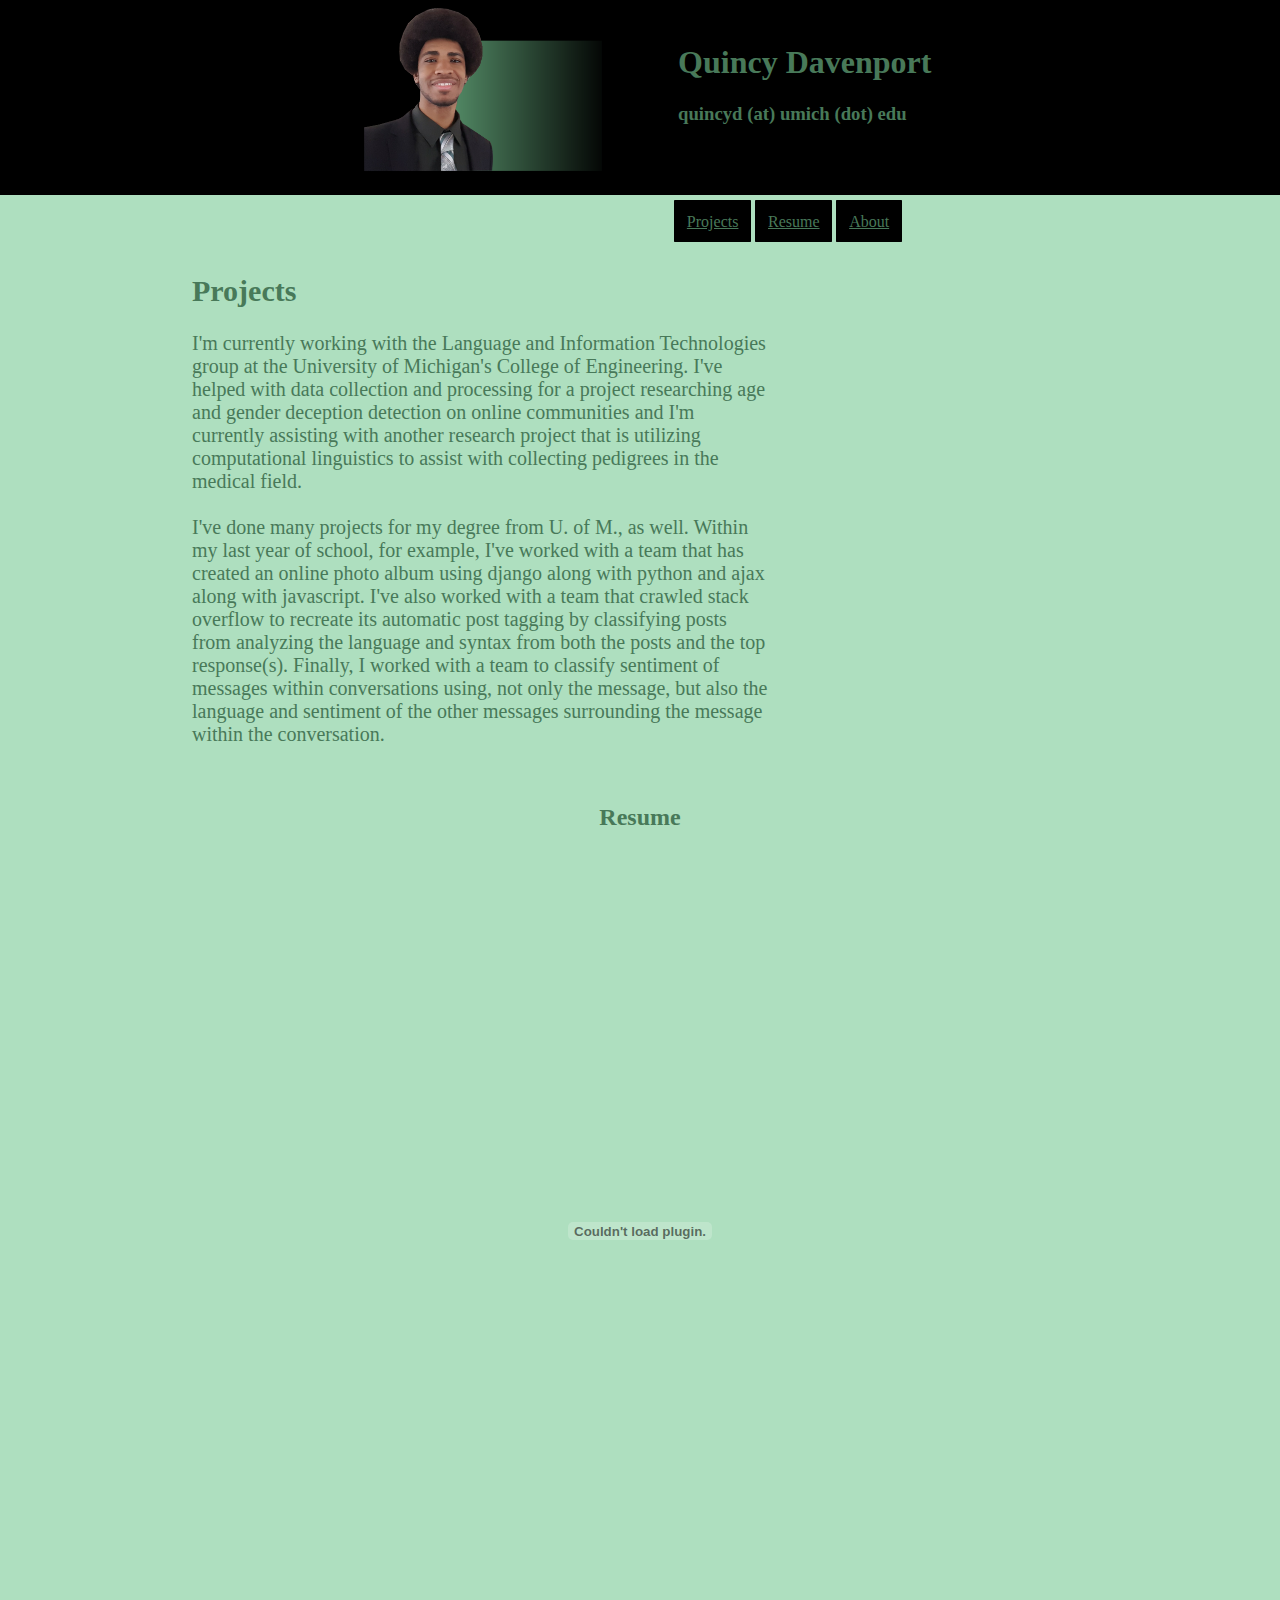
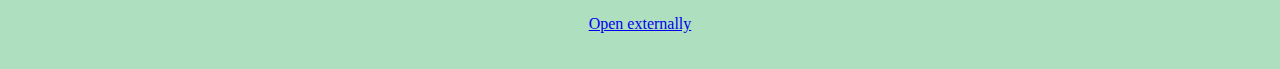
==== index.html @ 887d112c "Renamed html file" ====
<!doctype html>
<html>
	<head>
		<title>Quincy Davenport</title>
		<link href="style.css" rel="stylesheet"/link>
	</head>
	<header>

		<div id="head">
			<div id="right_head"><p></p></div>
			<img id="my_face" src="qd2.png">
			<div id="contact_info">
				<br>
				<h1><strong>Quincy Davenport</strong></h1>
				<h3>quincyd (at) umich (dot) edu</h3>
			</div>
			<div id="left_head"><p></p></div>
		</div>

	</header>
	<body>

		<br>

		<nav id="links">
			<ul>
				<li><a href="#projects">Projects</a></li>
				<li><a href="#resume">Resume</a></li>
                <li><a href="about.html">About</a></li>
			</ul>
		</nav>

		<br>
		<div id="projects">
			<h2>Projects</h2>
			<p>I'm currently working with the Language and Information Technologies group at the University of Michigan's College of Engineering. I've helped with data collection and processing for a project researching age and gender deception detection on online communities and I'm currently assisting with another research project that is utilizing computational linguistics to assist with collecting pedigrees in the medical field.

			<br><br>

			I've done many projects for my degree from U. of M., as well. Within my last year of school, for example, I've worked with a team that has created an online photo album using django along with python and ajax along with javascript. I've also worked with a team that crawled stack overflow to recreate its automatic post tagging by classifying posts from analyzing the language and syntax from both the posts and the top response(s). Finally, I worked with a team to classify sentiment of messages within conversations using, not only the message, but also the language and sentiment of the other messages surrounding the message within the conversation.</p>
		</div>

        <br>
		<div id="resume">
			<h2 align="center">Resume</h2>
			<div id="resume_download">
			<object width="600" height="760" data="graduate_resume_2017.pdf"></object>
            <br>
            <a href="graduate_resume_2017.pdf">Open externally</a>
			</div>
<br><br>

</div>


	</body>

</html>
---- style.css ----
:root {
	--my_green: #487959;
	--fade_green: #aedfbf;
	--info_width: 45%;
	--info_font_size: 125%;
}

header{
	background:#000;
	color: var(--my_green);
	padding: 5px 15px;
}

#head {
	text-align: center;
	-webkit-columns: 250px 4;
	-moz-columns: 250px 4;
    columns: 250px 4;
}

#my_face {
	text-align: center;
	width: 80%;
	height: 65%
}

#contact_info {
	text-align: left;
	margin-left: 10%
}

body{
	margin: 0;
	background-color: var(--fade_green);
	color: var(--my_green);
	text-align: center;
}

nav ul{
	margin: 0;
	margin-left: 20%;
	display: inline;
	float: center;
}

#links ul li{
	background: black;
	color: var(--my_green);
	display: inline;
	padding: 1% 1%;
	border-radius: 1%;
}

#links ul li a{
	color: var(--my_green);
}

#about {
	text-align: left;
	margin-left: 15%;
	width: var(--info_width);
	font-size: var(--info_font_size);
}

#projects {
	text-align: left;
	margin-left: 15%;
	width: var(--info_width);
	font-size: var(--info_font_size);
}

#resume #mission {
	text-align: left;
	margin-left: 25%;
	width: var(--info_width);
	font-size: var(--info_font_size);
}

#resume_download #mission_download {
	text-align: center;
}

footer {
	clear: both;
}

footer img{
	display:inline;
	margin: 20%;
}
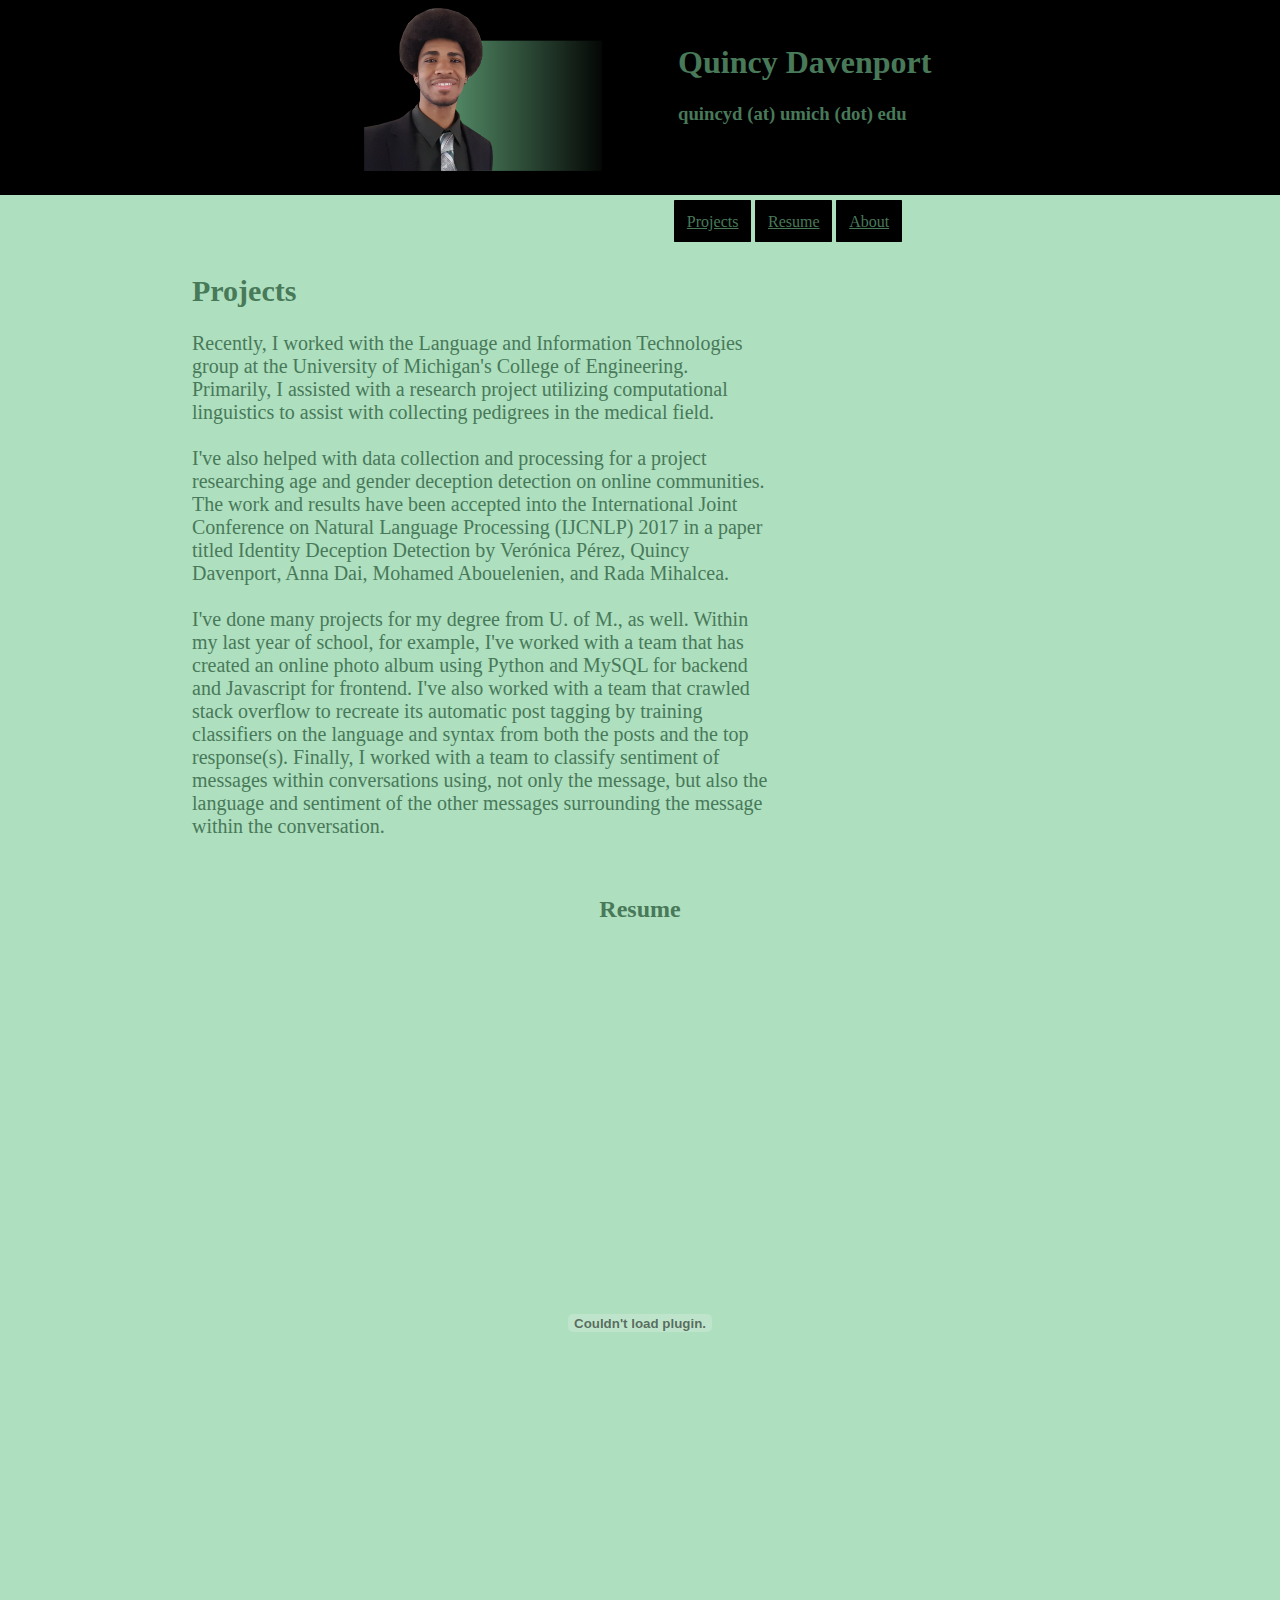
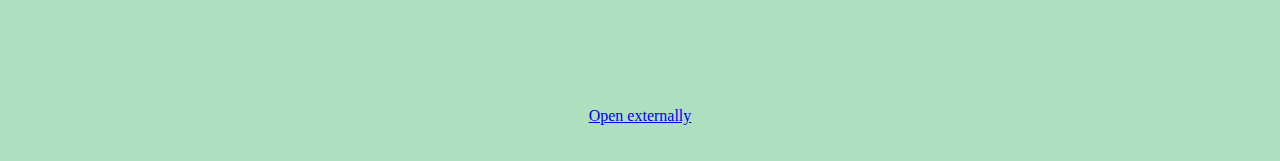
==== commit 722cc521: "Updated text of website and resume" ====
--- a/index.html
+++ b/index.html
@@ -33,11 +33,14 @@
 		<br>
 		<div id="projects">
 			<h2>Projects</h2>
-			<p>I'm currently working with the Language and Information Technologies group at the University of Michigan's College of Engineering. I've helped with data collection and processing for a project researching age and gender deception detection on online communities and I'm currently assisting with another research project that is utilizing computational linguistics to assist with collecting pedigrees in the medical field.
+			<p>Recently, I worked with the Language and Information Technologies group at the University of Michigan's College of Engineering. Primarily, I assisted with a research project utilizing computational linguistics to assist with collecting pedigrees in the medical field.
+
+            <br><br>I've also helped with data collection and processing for a project researching age and gender deception detection on online communities. The work and results have been accepted into the International Joint Conference on Natural Language Processing (IJCNLP) 2017 in a paper titled Identity Deception Detection by Ver&oacute;nica P&eacute;rez, Quincy Davenport, Anna Dai, Mohamed Abouelenien, and Rada Mihalcea.
+            
 
 			<br><br>
 
-			I've done many projects for my degree from U. of M., as well. Within my last year of school, for example, I've worked with a team that has created an online photo album using django along with python and ajax along with javascript. I've also worked with a team that crawled stack overflow to recreate its automatic post tagging by classifying posts from analyzing the language and syntax from both the posts and the top response(s). Finally, I worked with a team to classify sentiment of messages within conversations using, not only the message, but also the language and sentiment of the other messages surrounding the message within the conversation.</p>
+			I've done many projects for my degree from U. of M., as well. Within my last year of school, for example, I've worked with a team that has created an online photo album using Python and MySQL for backend and Javascript for frontend. I've also worked with a team that crawled stack overflow to recreate its automatic post tagging by training classifiers on the language and syntax from both the posts and the top response(s). Finally, I worked with a team to classify sentiment of messages within conversations using, not only the message, but also the language and sentiment of the other messages surrounding the message within the conversation.</p>
 		</div>
 
         <br>
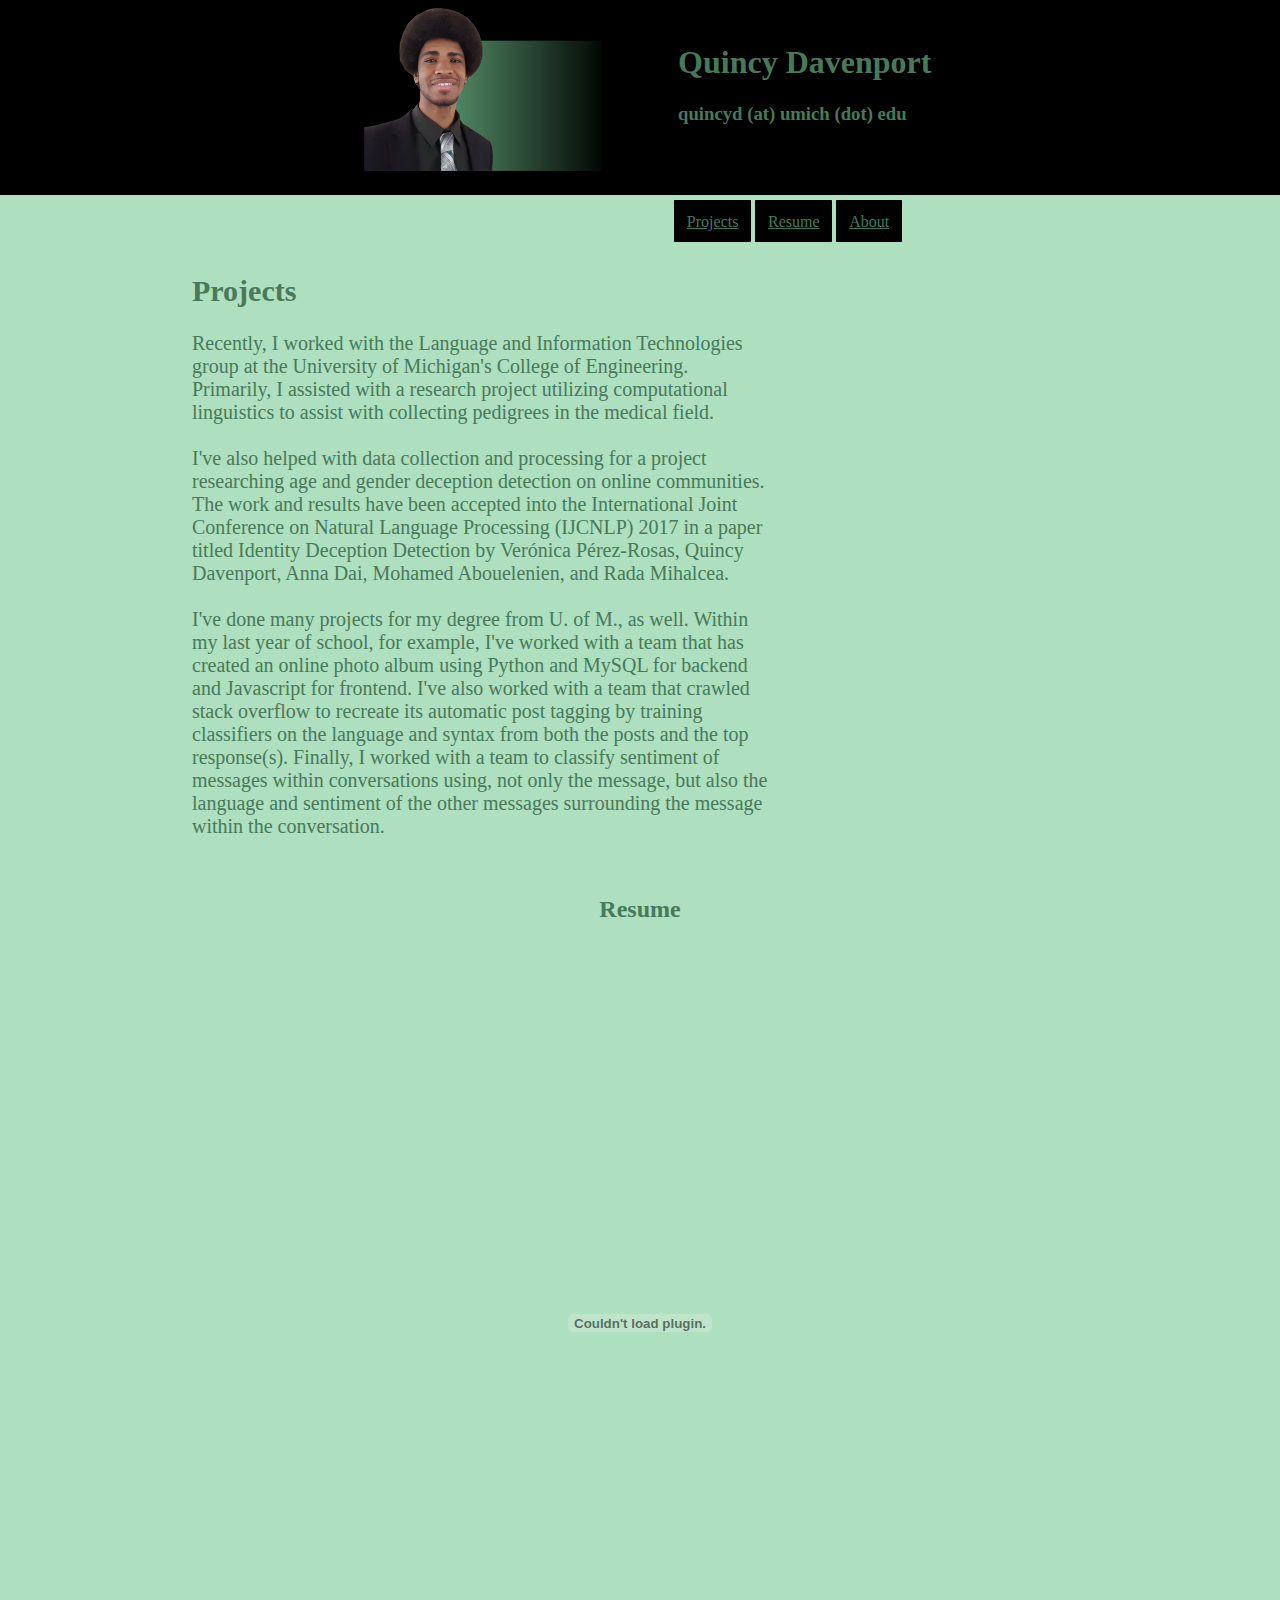
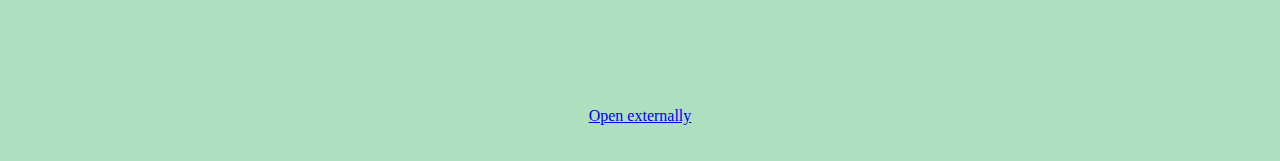
==== commit f5f323a4: "Name correction to IJCNLP paper's authors." ====
--- a/index.html
+++ b/index.html
@@ -35,7 +35,7 @@
 			<h2>Projects</h2>
 			<p>Recently, I worked with the Language and Information Technologies group at the University of Michigan's College of Engineering. Primarily, I assisted with a research project utilizing computational linguistics to assist with collecting pedigrees in the medical field.
 
-            <br><br>I've also helped with data collection and processing for a project researching age and gender deception detection on online communities. The work and results have been accepted into the International Joint Conference on Natural Language Processing (IJCNLP) 2017 in a paper titled Identity Deception Detection by Ver&oacute;nica P&eacute;rez, Quincy Davenport, Anna Dai, Mohamed Abouelenien, and Rada Mihalcea.
+            <br><br>I've also helped with data collection and processing for a project researching age and gender deception detection on online communities. The work and results have been accepted into the International Joint Conference on Natural Language Processing (IJCNLP) 2017 in a paper titled Identity Deception Detection by Ver&oacute;nica P&eacute;rez-Rosas, Quincy Davenport, Anna Dai, Mohamed Abouelenien, and Rada Mihalcea.
             
 
 			<br><br>
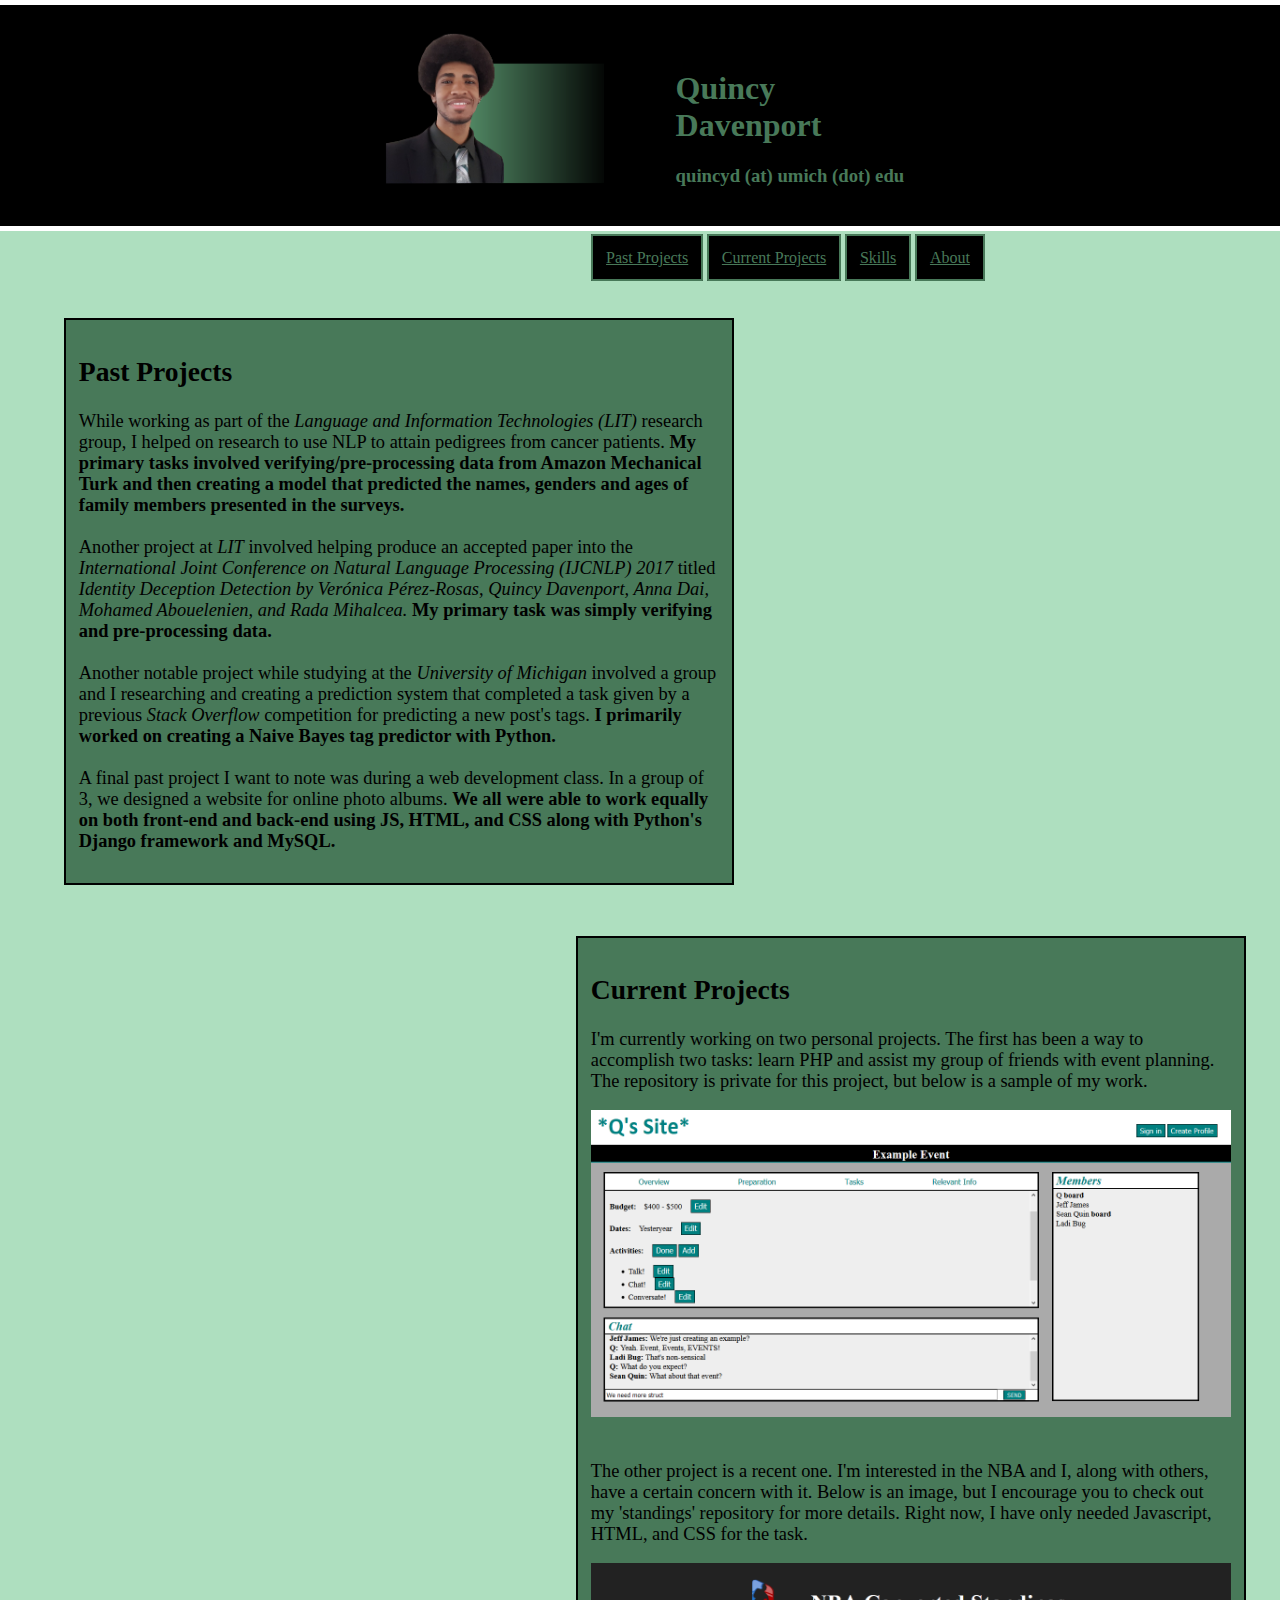
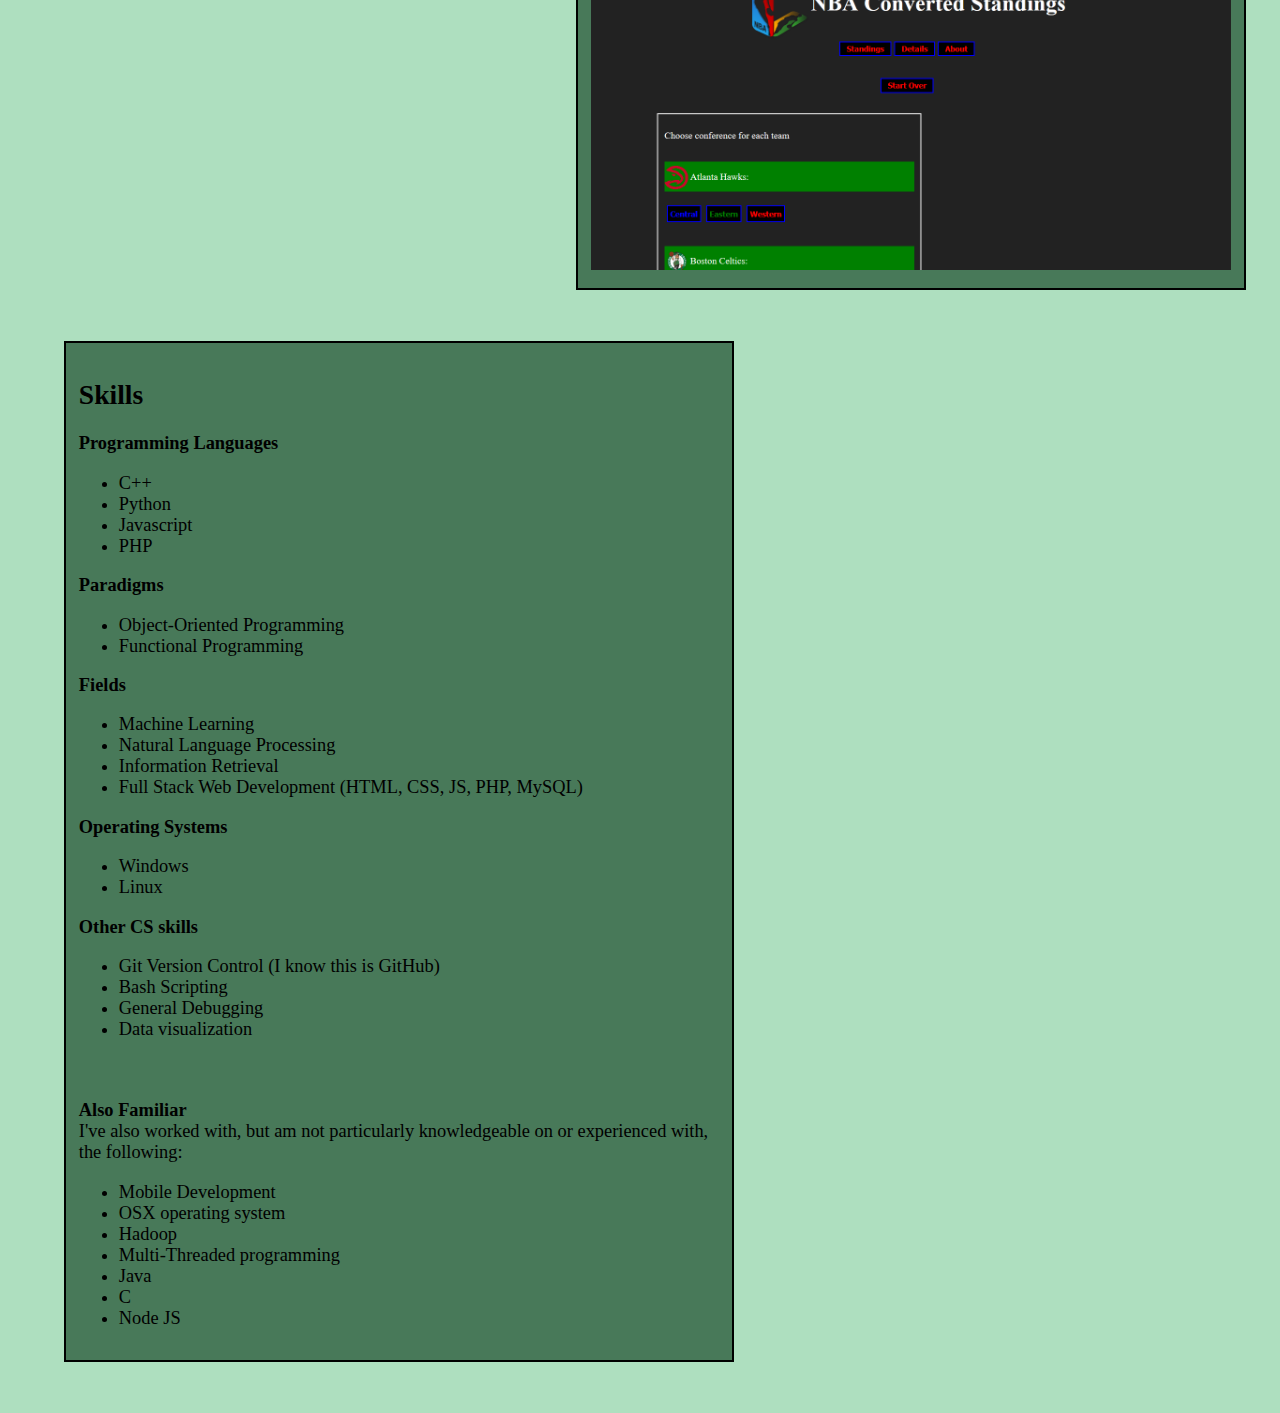
==== commit a9e0c011: "Update to pages' text and style" ====
--- a/index.html
+++ b/index.html
@@ -1,61 +1,122 @@
 <!doctype html>
 <html>
-	<head>
-		<title>Quincy Davenport</title>
-		<link href="style.css" rel="stylesheet"/link>
-	</head>
-	<header>
+<head>
+	<title>Quincy Davenport</title>
+	<link href="style.css" rel="stylesheet"/link>
+</head>
+<header>
 
-		<div id="head">
-			<div id="right_head"><p></p></div>
-			<img id="my_face" src="qd2.png">
-			<div id="contact_info">
-				<br>
-				<h1><strong>Quincy Davenport</strong></h1>
-				<h3>quincyd (at) umich (dot) edu</h3>
-			</div>
-			<div id="left_head"><p></p></div>
+	<div id="head">
+		<div id="right_head"><p></p></div>
+		<img id="my_face" src="qd2.png">
+		<div id="contact_info">
+			<br>
+			<h1><strong>Quincy Davenport</strong></h1>
+			<h3>quincyd (at) umich (dot) edu</h3>
 		</div>
+		<div id="left_head"><p></p></div>
+	</div>
 
-	</header>
-	<body>
+</header>
+<body>
 
-		<br>
+<br>
 
-		<nav id="links">
-			<ul>
-				<li><a href="#projects">Projects</a></li>
-				<li><a href="#resume">Resume</a></li>
-                <li><a href="about.html">About</a></li>
-			</ul>
-		</nav>
+<nav id="links">
+	<ul>
+        <li><a href='#past'>Past Projects</a></li>
+        <li><a href='#current'>Current Projects</a></li>
+        <li><a href='#skills'>Skills</a></li>
+        <li><a href="about.html">About</a></li>
+	</ul>
+</nav>
 
-		<br>
-		<div id="projects">
-			<h2>Projects</h2>
-			<p>Recently, I worked with the Language and Information Technologies group at the University of Michigan's College of Engineering. Primarily, I assisted with a research project utilizing computational linguistics to assist with collecting pedigrees in the medical field.
+<div id='past'>
+<h2>Past Projects</h2>
 
-            <br><br>I've also helped with data collection and processing for a project researching age and gender deception detection on online communities. The work and results have been accepted into the International Joint Conference on Natural Language Processing (IJCNLP) 2017 in a paper titled Identity Deception Detection by Ver&oacute;nica P&eacute;rez-Rosas, Quincy Davenport, Anna Dai, Mohamed Abouelenien, and Rada Mihalcea.
-            
+<p>
 
-			<br><br>
+While working as part of the <em>Language and Information Technologies (LIT)</em> research group, I helped on research to use NLP to attain pedigrees from cancer patients. <strong>My primary tasks involved verifying/pre-processing data from Amazon Mechanical Turk and then creating a model that predicted the names, genders and ages of family members presented in the surveys.</strong> 
 
-			I've done many projects for my degree from U. of M., as well. Within my last year of school, for example, I've worked with a team that has created an online photo album using Python and MySQL for backend and Javascript for frontend. I've also worked with a team that crawled stack overflow to recreate its automatic post tagging by training classifiers on the language and syntax from both the posts and the top response(s). Finally, I worked with a team to classify sentiment of messages within conversations using, not only the message, but also the language and sentiment of the other messages surrounding the message within the conversation.</p>
-		</div>
+<br><br>
 
-        <br>
-		<div id="resume">
-			<h2 align="center">Resume</h2>
-			<div id="resume_download">
-			<object width="600" height="760" data="graduate_resume_2017.pdf"></object>
-            <br>
-            <a href="graduate_resume_2017.pdf">Open externally</a>
-			</div>
+Another project at <em>LIT</em> involved helping produce an accepted paper into the <em>International Joint Conference on Natural Language Processing (IJCNLP) 2017</em> titled <em>Identity Deception Detection by Ver&oacute;nica P&eacute;rez-Rosas, Quincy Davenport, Anna Dai, Mohamed Abouelenien, and Rada Mihalcea.</em> <strong>My primary task was simply verifying and pre-processing data.</strong>
+
 <br><br>
+
+Another notable project while studying at the <em>University of Michigan</em> involved a group and I researching and creating a prediction system that completed a task given by a previous <em>Stack Overflow</em> competition for predicting a new post's tags. <strong>I primarily worked on creating a Naive Bayes tag predictor with Python.</strong>
+
+<br><br> 
+
+A final past project I want to note was during a web development class. In a group of 3, we designed a website for online photo albums. <strong>We all were able to work equally on both front-end and back-end using JS, HTML, and CSS along with Python's Django framework and MySQL.</strong>
+
+</p>
 
 </div>
 
+<div id='current'>
+<h2>Current Projects</h2>
+<p>
+I'm currently working on two personal projects. The first has been a way to accomplish two tasks: learn PHP and assist my group of friends with event planning. The repository is private for this project, but below is a sample of my work.
+</p>
+<img id='images' src='events.png'>
+<br><br>
+<p>
+The other project is a recent one. I'm interested in the NBA and I, along with others, have a certain concern with it. Below is an image, but I encourage you to check out my 'standings' repository for more details. Right now, I have only needed Javascript, HTML, and CSS for the task.
+</p>
+<img id='images' src='convertNBA.png'>
+</div>
 
-	</body>
+<div id='skills'>
+<h2>Skills</h2>
+<p>
+<strong>Programming Languages</strong>
+<ul>
+    <li>C++</li>
+    <li>Python</li>
+    <li>Javascript</li>
+    <li>PHP</li>
+</ul>
+<strong>Paradigms</strong>
+<ul>
+    <li>Object-Oriented Programming</li>
+    <li>Functional Programming</li>
+</ul>
+<strong>Fields</strong>
+<ul>
+    <li>Machine Learning</li>
+    <li>Natural Language Processing</li>
+    <li>Information Retrieval</li>
+    <li>Full Stack Web Development (HTML, CSS, JS, PHP, MySQL)</li>
+</ul>
+<strong>Operating Systems</strong>
+<ul>
+    <li>Windows</li>
+    <li>Linux</li>
+</ul>
+<strong>Other CS skills</strong>
+<ul> 
+    <li>Git Version Control (I know this is GitHub)</li>
+    <li>Bash Scripting</li>
+    <li>General Debugging</li>
+    <li>Data visualization</li>
+</ul>
+<br><br>
+<strong>Also Familiar</strong>
+<br>
+I've also worked with, but am not particularly knowledgeable on or experienced with, the following:
+<ul>
+    <li>Mobile Development</li>
+    <li>OSX operating system</li>
+    <li>Hadoop</li>
+    <li>Multi-Threaded programming</li>
+    <li>Java</li>
+    <li>C</li>
+    <li>Node JS</li>
+</ul>
+</p>
+</div>
+
+</body>
 
 </html>
--- a/style.css
+++ b/style.css
@@ -1,14 +1,16 @@
 :root {
 	--my_green: #487959;
 	--fade_green: #aedfbf;
-	--info_width: 45%;
-	--info_font_size: 125%;
+	--info_width: 50%;
+	--info_font_size: 115%;
 }
 
 header{
 	background:#000;
 	color: var(--my_green);
-	padding: 5px 15px;
+	padding: 2% 5%;
+    border-bottom: 5px solid white;
+    border-top: 5px solid white;
 }
 
 #head {
@@ -21,19 +23,30 @@
 #my_face {
 	text-align: center;
 	width: 80%;
-	height: 65%
+	height: 65%;
+    margin-bottom: 0%;
+    /*
+    border-bottom: 2px solid white;
+    border-left: 2px solid white;
+    */
 }
 
 #contact_info {
 	text-align: left;
-	margin-left: 10%
+	margin-left: 10%;
+
+    /*
+    padding-right: 2%;
+
+    border-top: 2px solid white;
+    border-right: 2px solid white;
+    */
 }
 
 body{
 	margin: 0;
 	background-color: var(--fade_green);
-	color: var(--my_green);
-	text-align: center;
+    text-align: center;
 }
 
 nav ul{
@@ -45,6 +58,7 @@
 
 #links ul li{
 	background: black;
+    border: 2px solid var(--my_green);
 	color: var(--my_green);
 	display: inline;
 	padding: 1% 1%;
@@ -55,29 +69,34 @@
 	color: var(--my_green);
 }
 
-#about {
-	text-align: left;
-	margin-left: 15%;
-	width: var(--info_width);
-	font-size: var(--info_font_size);
+#past, #current, #skills, #mission, #education {
+    width: var(--info_width);
+
+    text-align: left;
+    font-size: var(--info_font_size);
+    color: black;
+
+    border: 2px solid black;
+    background-color: var(--my_green);
+
+    padding: 1%;
+    margin: 4%;
 }
 
-#projects {
-	text-align: left;
-	margin-left: 15%;
-	width: var(--info_width);
-	font-size: var(--info_font_size);
+#images {
+    max-width: 100%;
+    max-height: 100%;
 }
 
-#resume #mission {
-	text-align: left;
-	margin-left: 25%;
-	width: var(--info_width);
-	font-size: var(--info_font_size);
+#past, #skills {
+    margin-left: 5%;
 }
 
-#resume_download #mission_download {
-	text-align: center;
+#current, #mission {
+    margin-left: 45%;
+}
+#mission {
+    width: 42.5%;
 }
 
 footer {
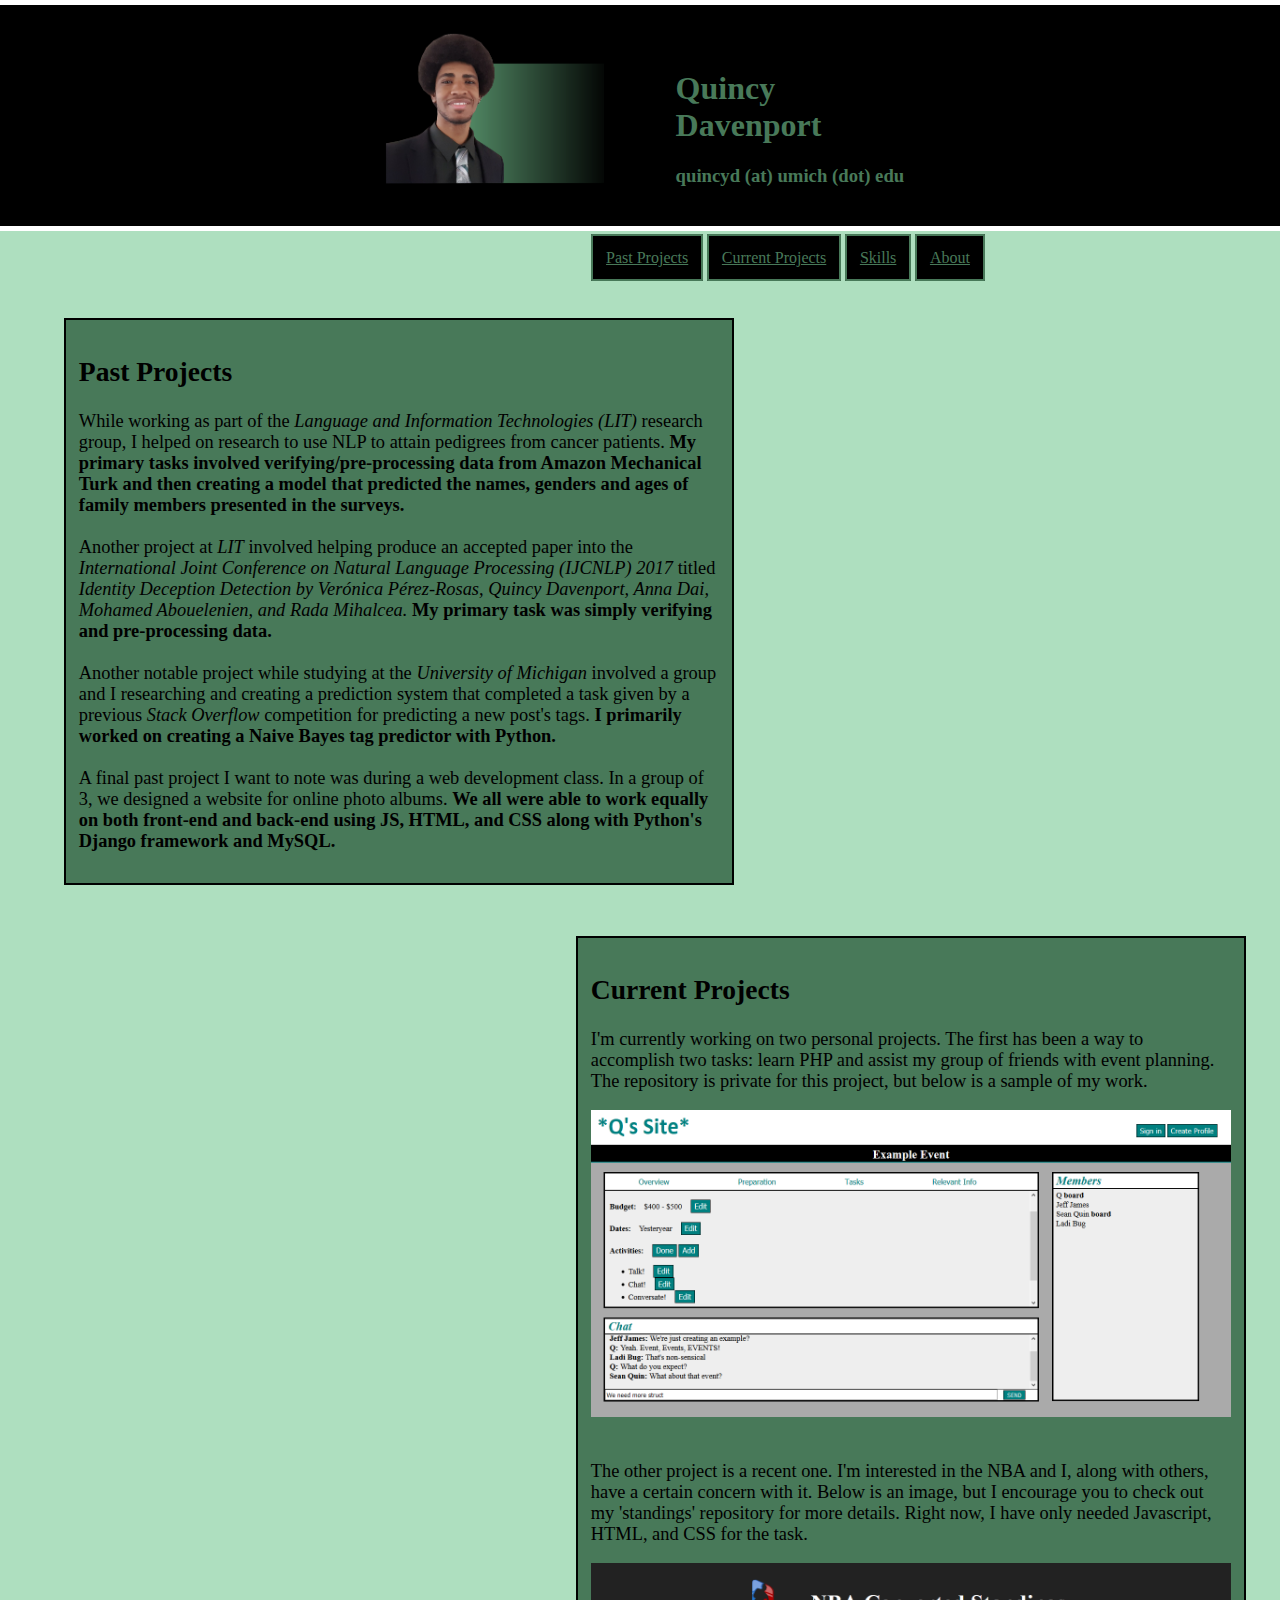
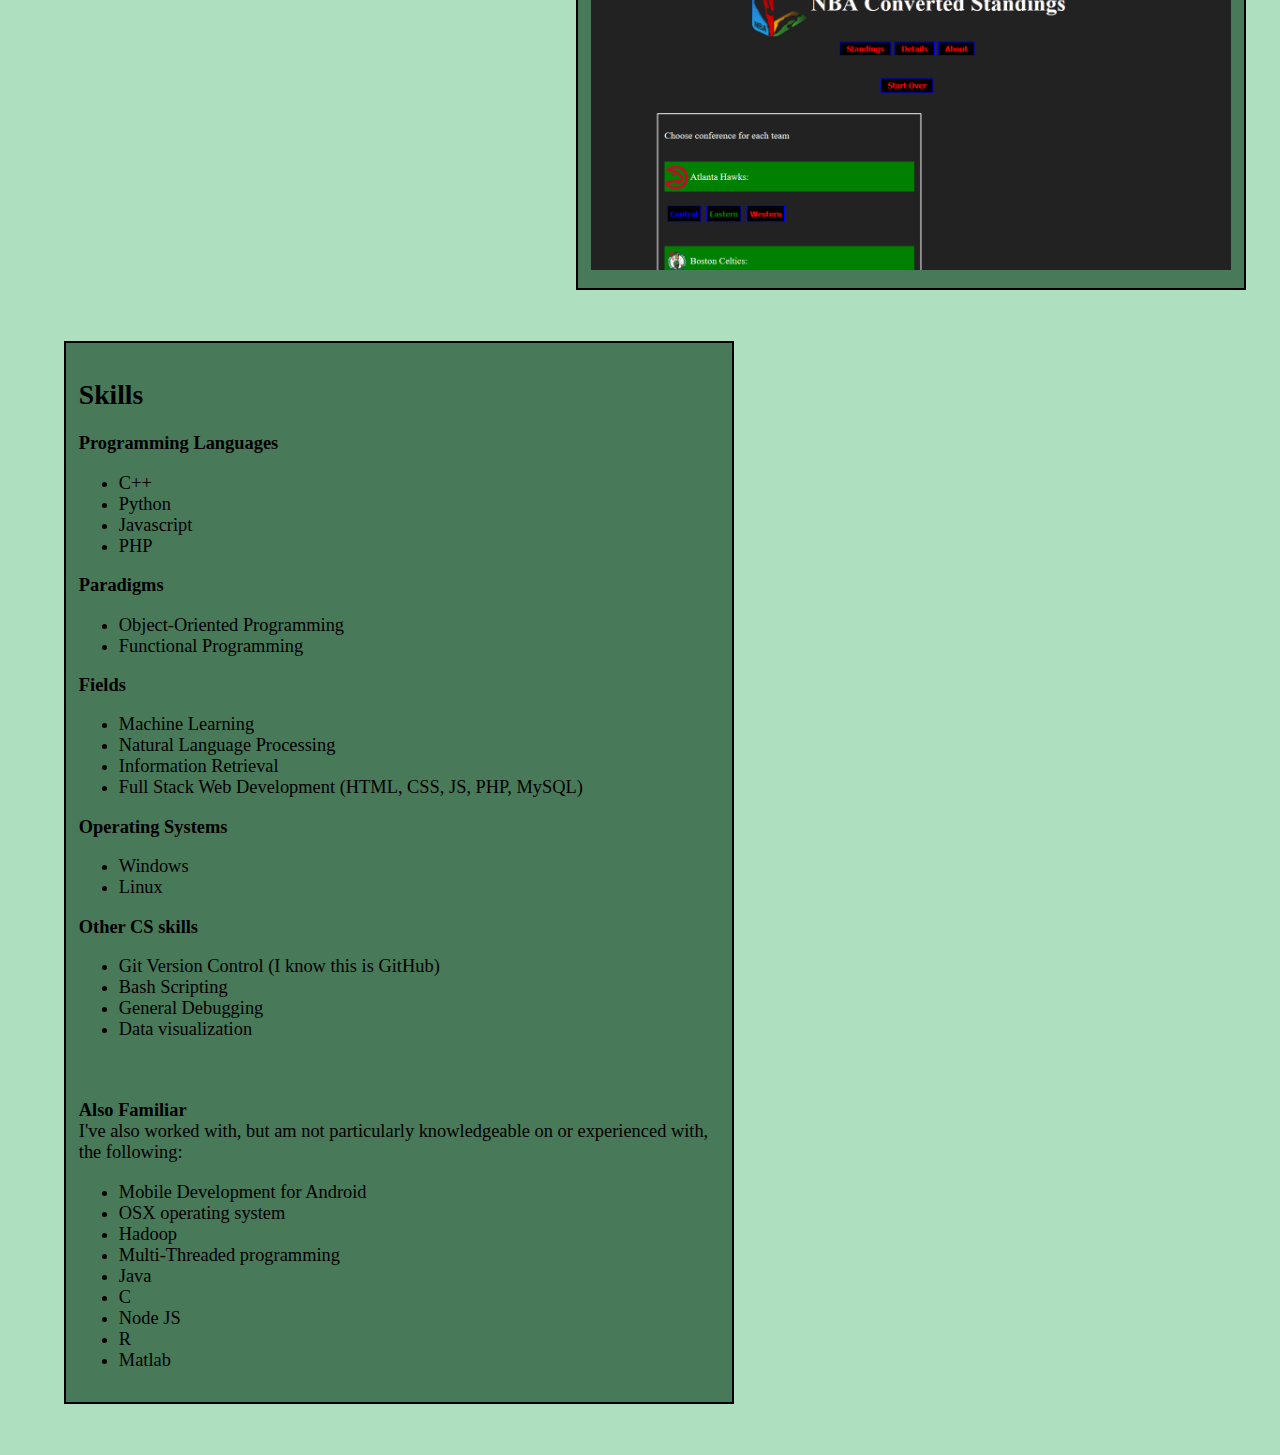
==== commit 0cacef52: "Add to skills" ====
--- a/index.html
+++ b/index.html
@@ -1,4 +1,4 @@
-<!doctype html>
+<!DOCTYPE html>
 <html>
 <head>
 	<title>Quincy Davenport</title>
@@ -106,13 +106,15 @@
 <br>
 I've also worked with, but am not particularly knowledgeable on or experienced with, the following:
 <ul>
-    <li>Mobile Development</li>
+    <li>Mobile Development for Android</li>
     <li>OSX operating system</li>
     <li>Hadoop</li>
     <li>Multi-Threaded programming</li>
     <li>Java</li>
     <li>C</li>
     <li>Node JS</li>
+    <li>R</li>
+    <li>Matlab</li>
 </ul>
 </p>
 </div>
